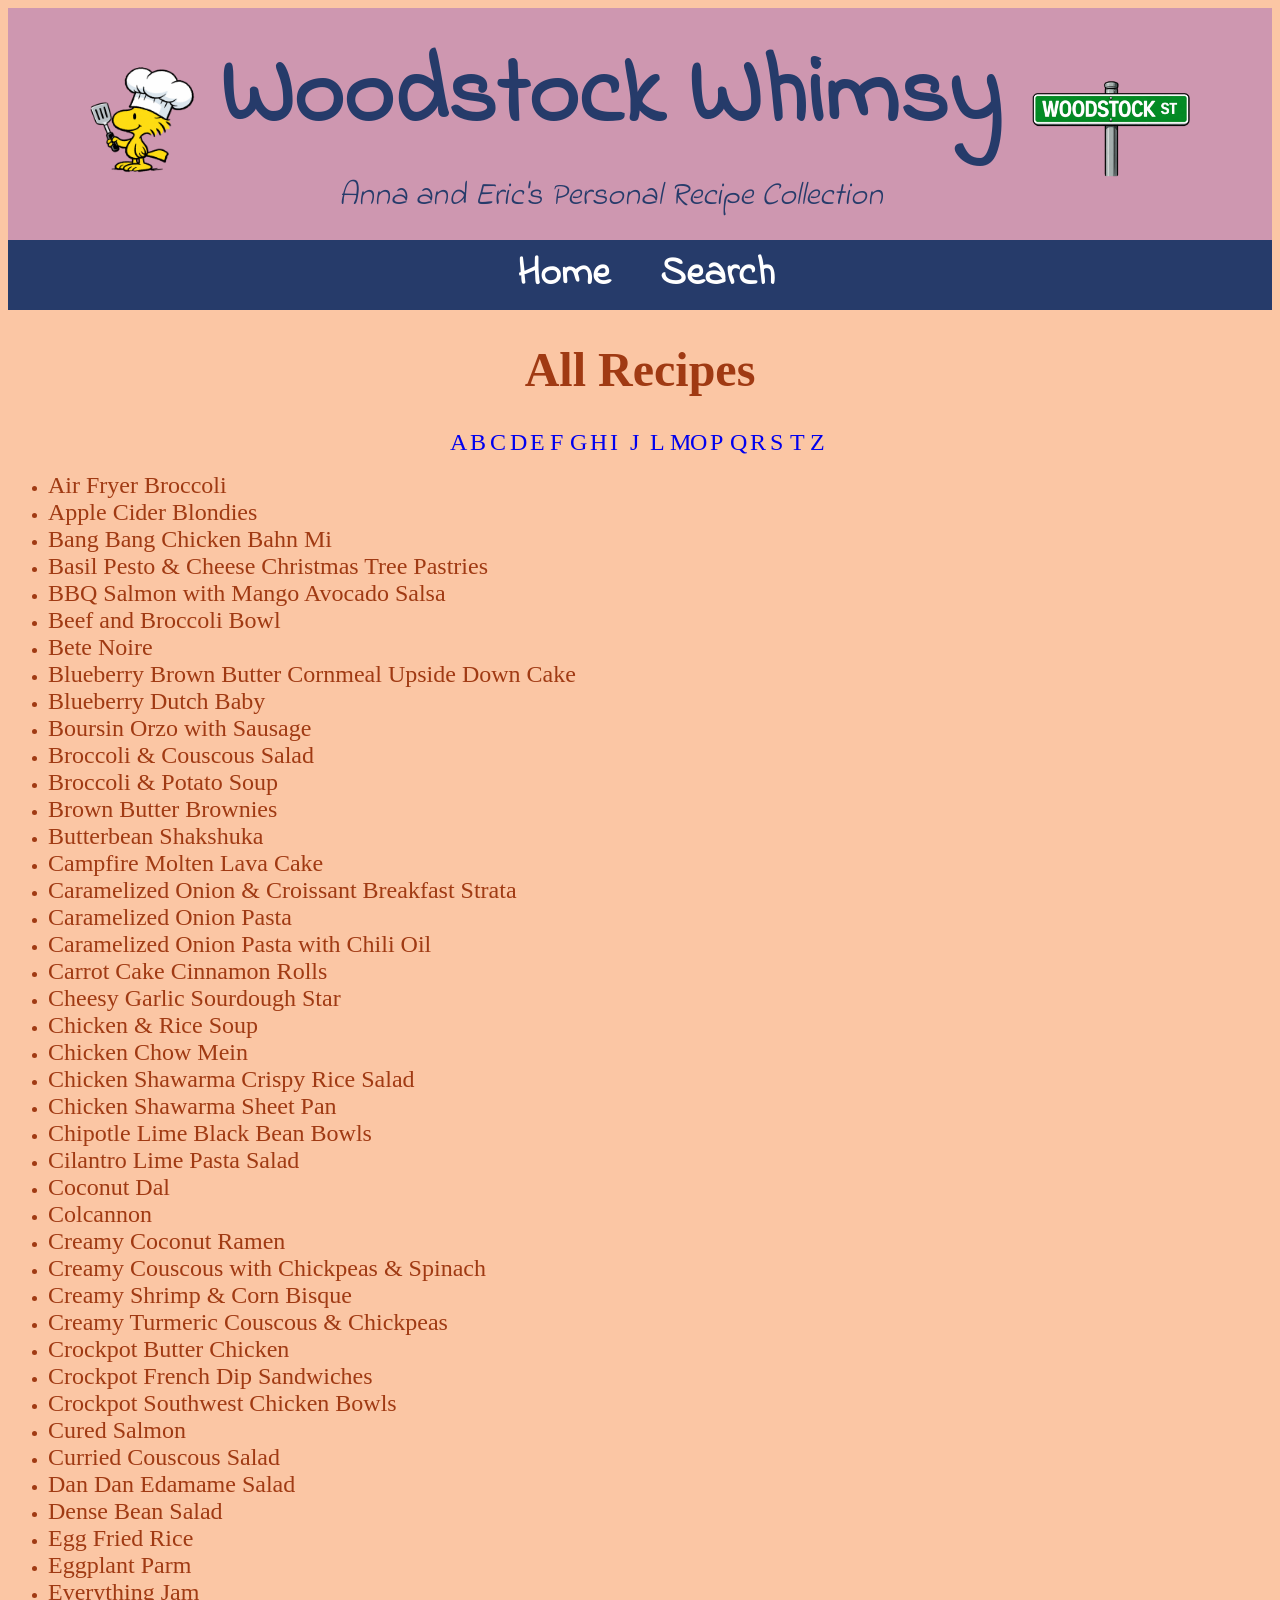
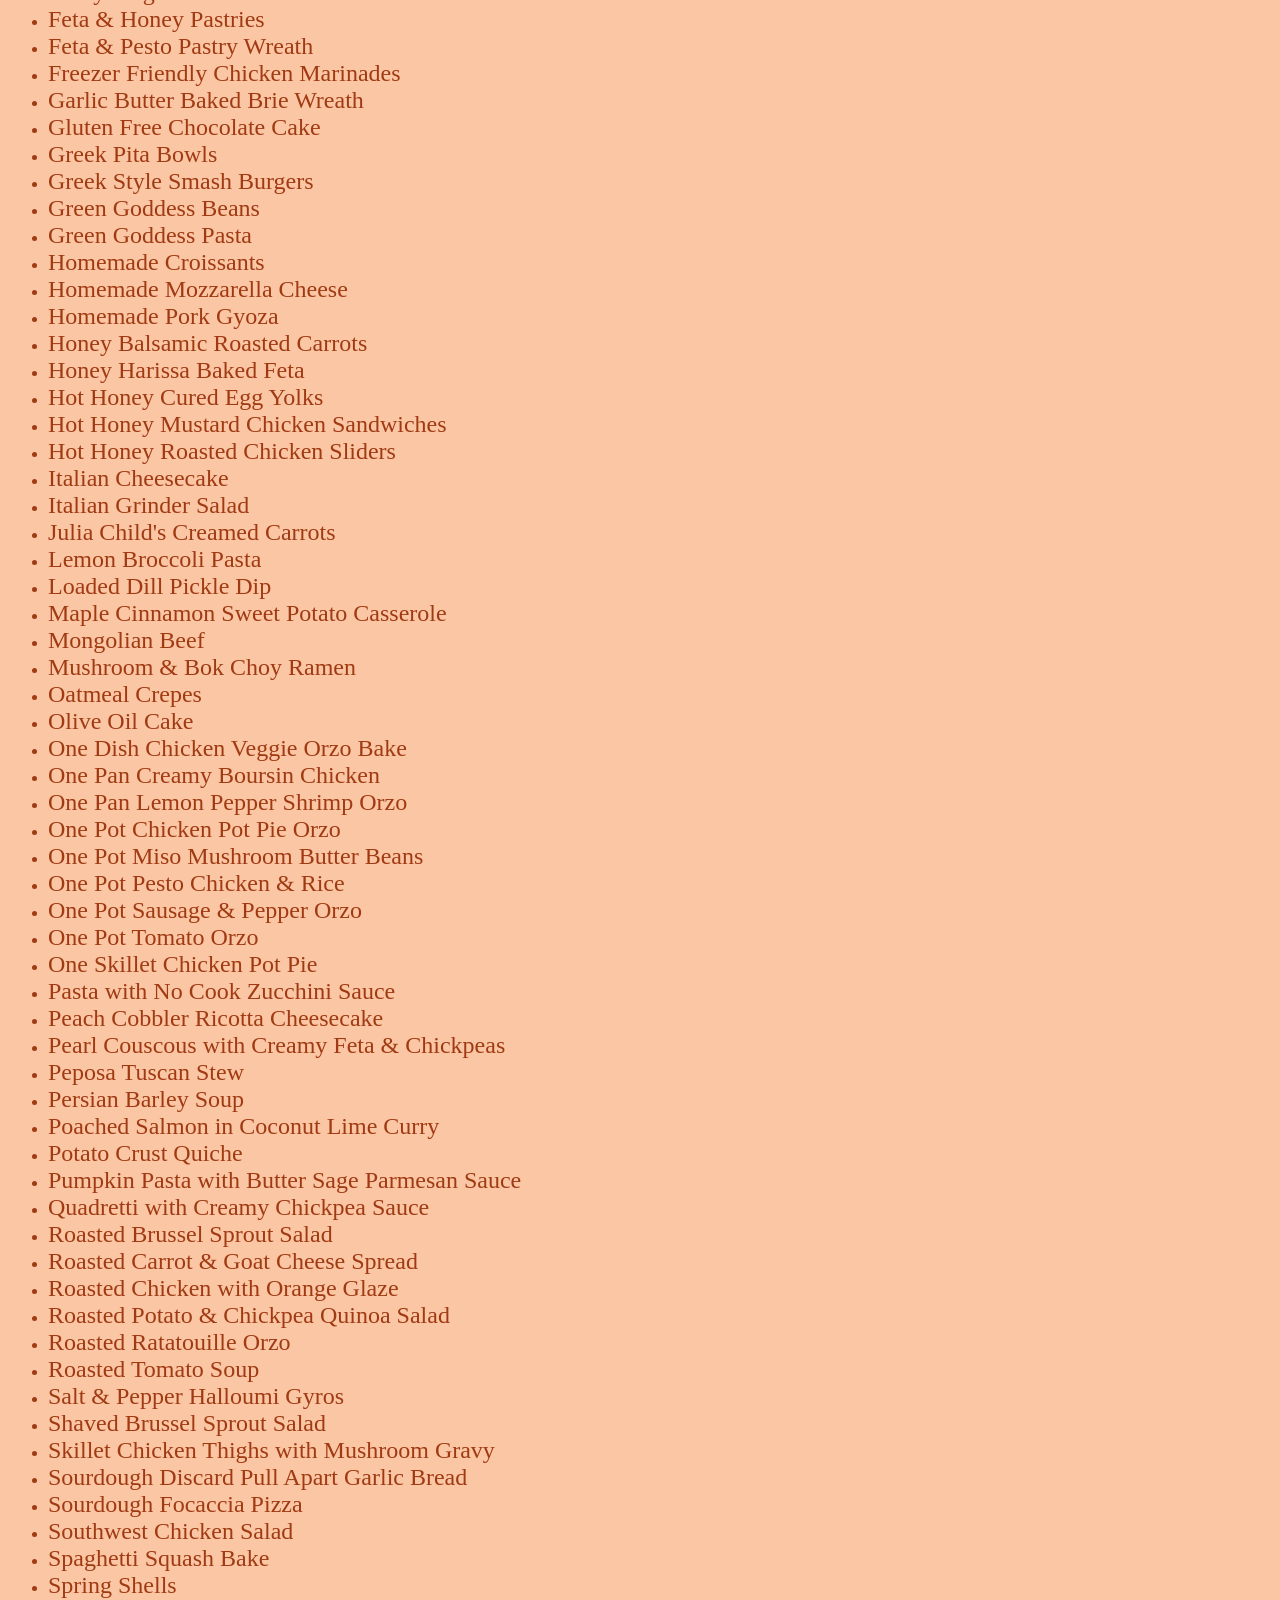
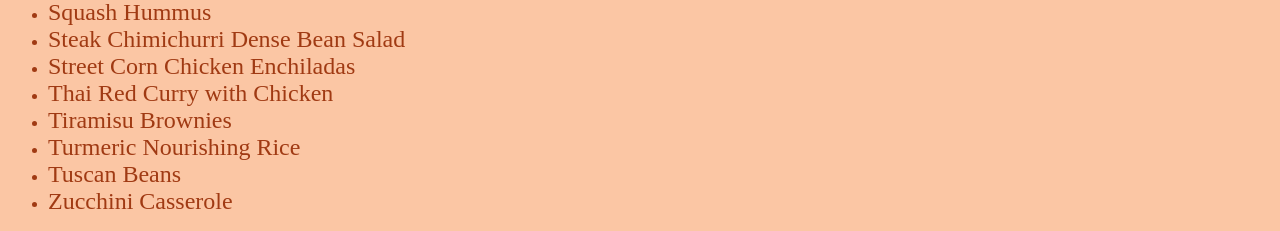
==== index.html @ 7ab85577 "Initial upload Initial upload with recipes folder (too many recipes to copy entire folder)" ====
<!DOCTYPE html>
<html>
<head>
	<title>Woodstock Whimsy</title>

	<meta charset="UTF-8">

	<link href='stylesheet.css' rel='stylesheet'>

	<link rel="preconnect" href="https://fonts.googleapis.com">
	<link rel="preconnect" href="https://fonts.gstatic.com" crossorigin>
	<link href="https://fonts.googleapis.com/css2?family=Indie+Flower&family=Space+Mono:ital,wght@0,400;0,700;1,400;1,700&display=swap" rel="stylesheet">

	<script src="script.js" defer></script>

</head>

<body>
	<header class='banner'>
		<img src="images/chef-woodstock.png" class="banner-img">
		<div class="banner-text">
			<h1 class="banner-title">Woodstock Whimsy</h1>
			<h2 class="banner-subtitle">Anna and Eric's Personal Recipe Collection</h2>
		</div>
		<img src="images/woodstock-st-sign.png" class="banner-img">
	</header>

	<nav id="main-menu">
		<a href="./">Home</a>
		<a href="./search.html">Search</a>
	</nav>

	<main id="toc">
		<h1>All Recipes</h1>
		<div id="filter">
			<p id="letter-filter"></p>
		</div>
		<ul id="recipe-list"> <!--Recipes will go here--> </ul>
	</main>
	
</body>

</html>
---- stylesheet.css ----
/*
stylesheet.css
Description: Provides style for recipe website.
Created 3/3/2026 by Eric Ashenfelter
Last updated 3/3/2026 by Eric Ashenfelter
*/

@charset "UTF-8";

/* All pages header */

* {
    background-color: #FBC6A4;
}

.banner {
    display: flex;
    align-items: center;
    justify-content: center;
    gap: 20px;
    padding: 20px;
    /*background-color: #CE97B0;*/
}

.banner, .banner-text, .banner-title, .banner-subtitle, .banner-img {
    background-color: #CE97B0;
}

.banner-img {
    height: 120px;
    width: auto;
}

.banner-text {
    display: flex;
    flex-direction: column;
    align-items: center;
}

.banner-title {
    font-size: 6rem;
    margin: 0;
    font-weight: bold;
    font-family: "Indie Flower","Brush Script MT";
    color: #263B6A;
}

.banner-subtitle {
    font-size: 2rem;
    margin: 5px 0 0 0;
    font-weight: normal;
    font-family: "Indie Flower","Brush Script MT";
    font-style: italic;
    color: #263B6A;
}

#main-menu {
    /*background-color: #AFB9C8;*/
    height: 70px;
    text-align: center;
}

#main-menu a {
    display: inline-block;
    color: white;
    height: 70px;
    line-height: 70px;
    width: 150px;
    text-align: center;
    font-size: 2.5rem;
    font-weight: bold;
    font-family: "Indie Flower","Brush Script MT";
    text-decoration: none;
}

#main-menu, #main-menu a {
    background-color: #263B6A;
}

/* Search page */

#searchBar {
    height: 40px;
    text-align: center;
    margin-top: 1rem;
    margin-bottom: 1rem;
}

#searchBarInput {
    height: 40px;
    field-sizing: content;
    font-size: 2rem;
    border-radius: 20%;
}

.suggestions {
    background: white;
    border: 1px solid #ddd;
    text-align: center;
    align-items: center;
    justify-content: center;
    /*position: absolute;*/
    max-width: 400px;
    margin: 0 auto;
    z-index: 9999;
    position: relative;
    opacity: .75;
}

.suggestions div {
    padding: 8px;
    cursor: pointer;
}

.suggestions div:hover {
    background: #eee;
}

#tagSection {
    text-align: center;
}

#tagList {
    display: grid;
    grid-template-columns: repeat(auto-fill, minmax(220px, 1fr));
    list-style-position: inside;
    padding: 0;
    text-align: center;
    font-size: 1.3rem;
    text-decoration: none;
    list-style: none;
    
    
}

#tagList li {
    margin: 1rem;
}

#tagList a {
    background: #f2f2f2;
    padding: 8px 14px;
    border-radius: 20px;
    text-decoration: none;
    text-transform: capitalize;
}

#tagList a:hover {
    background: #ffe7a3;
}

#results {
    list-style: none;
    padding: 0;
    display: grid;
    grid-template-columns: repeat(auto-fill, minmax(220px, 1fr));
    gap: 18px;
}
/*
.recipeCard {
    border: 1px solid #ddd;
    border-radius: 10px;
    padding: 16px;
    background: white;
    transition: transform 0.15s;
}
*/
.recipeCard:hover {
    transform: translateY(-3px);
}

.recipeCard a {
    text-decoration: none;
    color: black;
    background: white;
    display: block;
    width: 100%;
    height: 100%;
}

.recipeCard,
.recipeCard a {
    height: 4rem;
    width: 14.5rem;
    display: flex;
    justify-content: center;
    align-items: center;
    border: 1px solid #ddd;
    border-radius: 10px;
    background: white;
    transition: transform 0.15s;
}

.recipeCard a h3 {
    /*margin-top: 0;*/
    padding: 0.11rem;
    margin: auto;
    background: white;
    text-align: center;
    /*
    border: 0.11rem solid #ddd;
    border-radius: 0.75rem;
    */

}

.hidden {
    display: none;
}
/* Home page */

#toc h1 {
    text-align: center;
    font-size: 3rem;
    /* font-family: 'Courier New', Courier, monospace; */
    text-transform: capitalize;
    color: #A03A13;
}

#recipe-list a{
    color: #A03A13;
    text-decoration: none;
    font-size: 1.5rem;
    /* font-family: 'Courier New', Courier, monospace; */
}

#recipe-list li::marker {
    color: #A03A13
}

#filter {
    text-align: center;
}

.letters {
    display: inline-block;
    text-align: center;
    font-size: 1.5rem;
    width: 20px;
    letter-spacing: 3rem;
    text-decoration: none;
}

/* Recipe page specific styles */

#title {
    width: fit-content;
    text-align: center;
    margin: 0 auto;
    
}

#title h1 {
    font-size: 3rem;
    /* font-family: 'Courier New', Courier, monospace; */
    margin-top: 1rem;
    margin-bottom: 1rem;
}

#title p {
    font-size: 1.5rem;
    /* font-family: 'Courier New', Courier, monospace; */
}

#info {
    width: fit-content;
    text-align: left;
    align-content: left;
    margin: 0 auto;
}

#info h2 {
    text-transform: capitalize;
    font-size: 1.3rem;
    /* font-family: 'Courier New', Courier, monospace; */
}

#info ul {
    list-style-position: inside;
    padding-left: 0;
    text-align: center;
    font-size: 1.3rem;
    /* font-family: 'Courier New', Courier, monospace; */
}

#recipe-container {
    display: flex;
    /*flex: 1 1 300px;*/
    gap: 10px;
    /*justify-content: center;*/
    max-width: 1000px; /* limit total width */
    margin: 0 auto; /* center the container */
}

@media (max-width: 700px) {
    #recipe-container {
        flex-direction: column;
    }
    #ingredients-container,
    #steps-container {
        flex: 1 1 auto; /* allow full width when stacked */
    }
}

#ingredients-container {
    display: flex;
    flex-direction: column;
    flex: 0 0 35%; /* makes the ingredients section 35% width when in 2 columns */
}

/* Set styles for ingredient and step categories if they exist */
#ingredients p,
#steps p {
    text-transform: capitalize; /* capitalize ingredients header */
    font-weight: medium;
    font-size: 1.5rem;
    /* font-family: 'Courier New', Courier, monospace; */
}

/* Set styles for ingredients and steps lists text */
#ingredients label,
#steps li{
    font-size: 1.3rem; /* set font size of ingredients list */
    /* font-family: 'Courier New', Courier, monospace; */
}

#step-container {
    display: flex;
    flex-direction: column;
    flex: 0 0 65%; /* makes the steps section 65% of the width when in 2 columns */
}

#steps {
    /*display: inline-block;*/
    text-align: left;
}

/* Keep default numbering */
#steps ol {
    list-style: decimal;
    list-style-position: inside;
    padding-left: 0;
}

#steps li {
    margin: 0.6rem 0;
}
/* Make each step a flex row */
#steps li.step-check {
    display: flex;
    align-items: flex-start;
    gap: 0.6rem;
    margin: 0.6rem 0;
}

/* Restore the numbers */
#steps li.step-check::marker {
    content: counter(list-item) ". ";
    font-weight: bold;
    margin-right: 0.5rem;
}

/* Style the checkbox */
#steps .step-check {
    margin-top: 0.2rem;
    transform: scale(1.3);
}

.ingredients-highlight {
    background-color: white;
}

#notes-container {
    display: flex;
    flex-direction: column;
    max-width: fit-content;
    margin: 0 auto;
}

#notes-container h2 {
    text-align: center;
    align-items: center;
    text-transform: capitalize;
    font-size: 1.5rem;
    /* font-family: 'Courier New', Courier, monospace; */
}

#notes {
    align-content: center;
}



#notes ul {
    font-size: 1.3rem;
    /* font-family: 'Courier New', Courier, monospace; */
}

#basedon {
    text-align: center;
}

#basedon ul {
    font-size: 1.3rem;
    /* font-family: 'Courier New', Courier, monospace; */
}
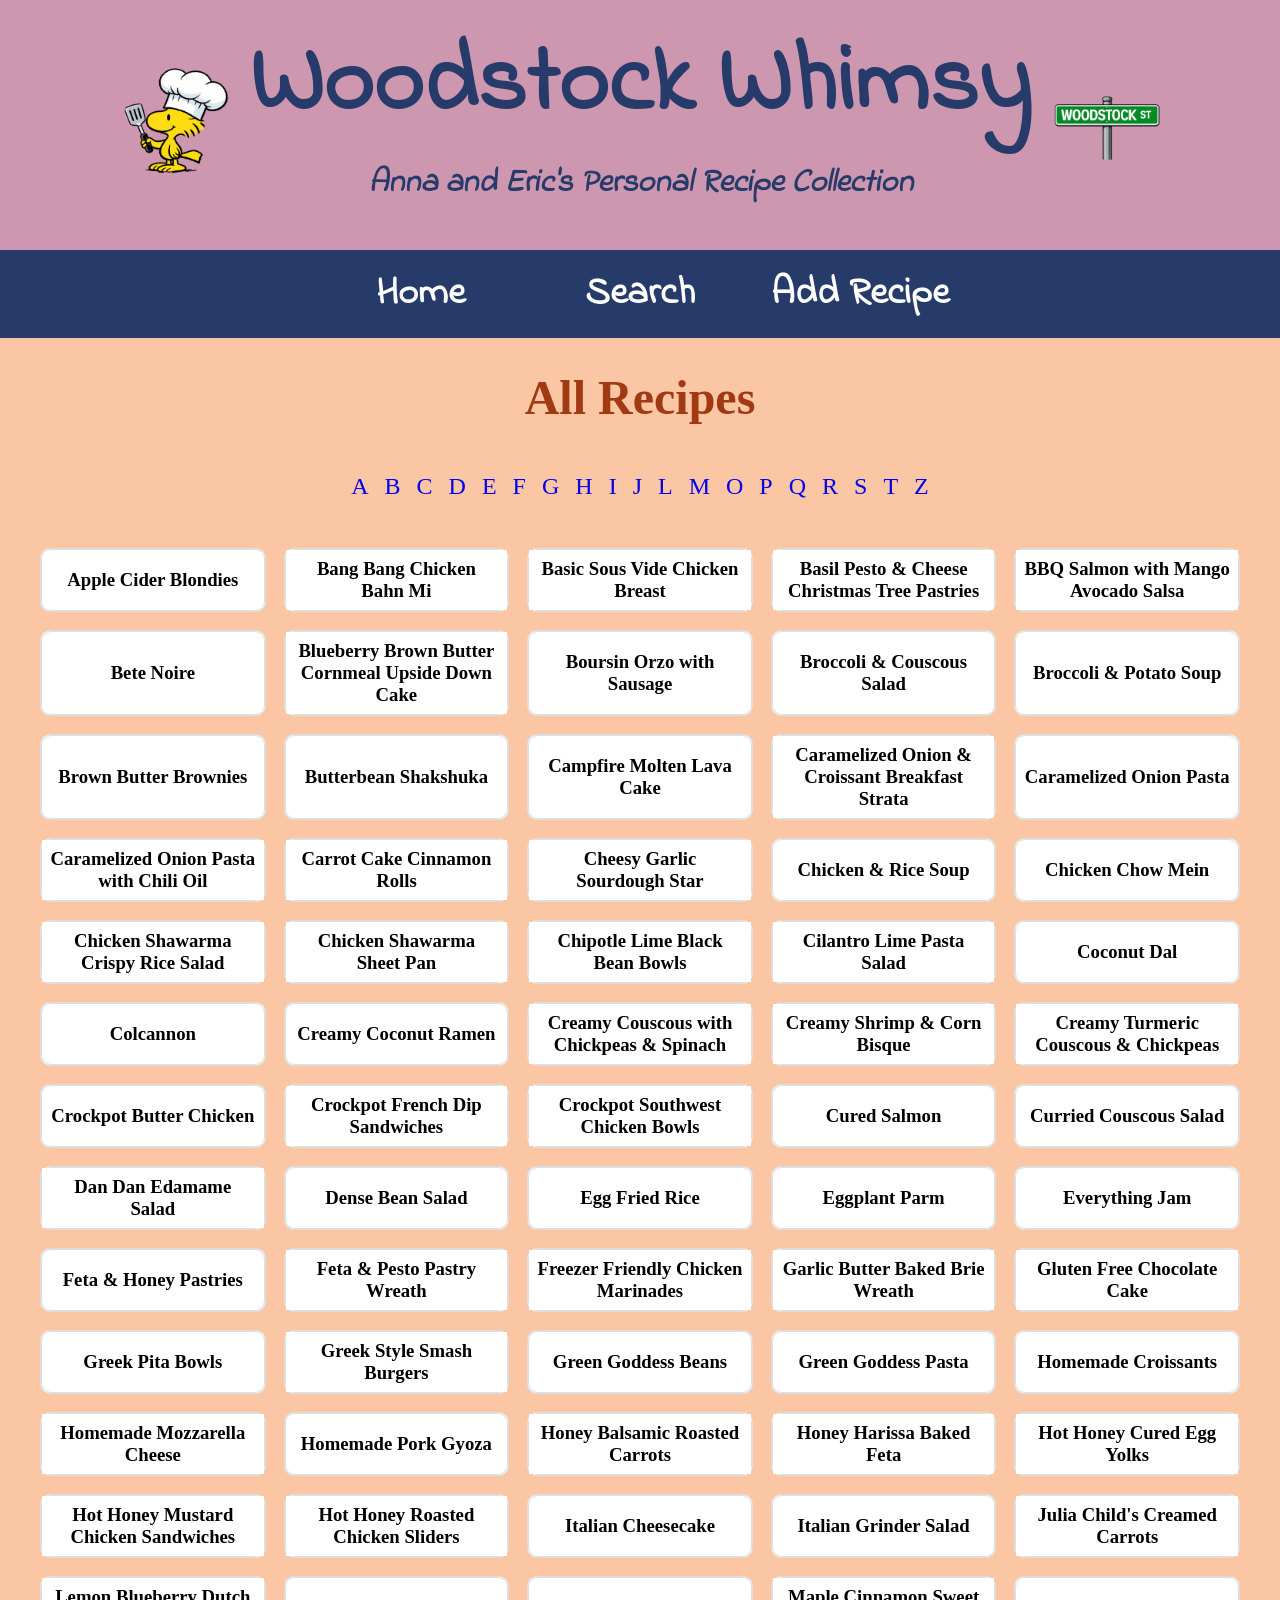
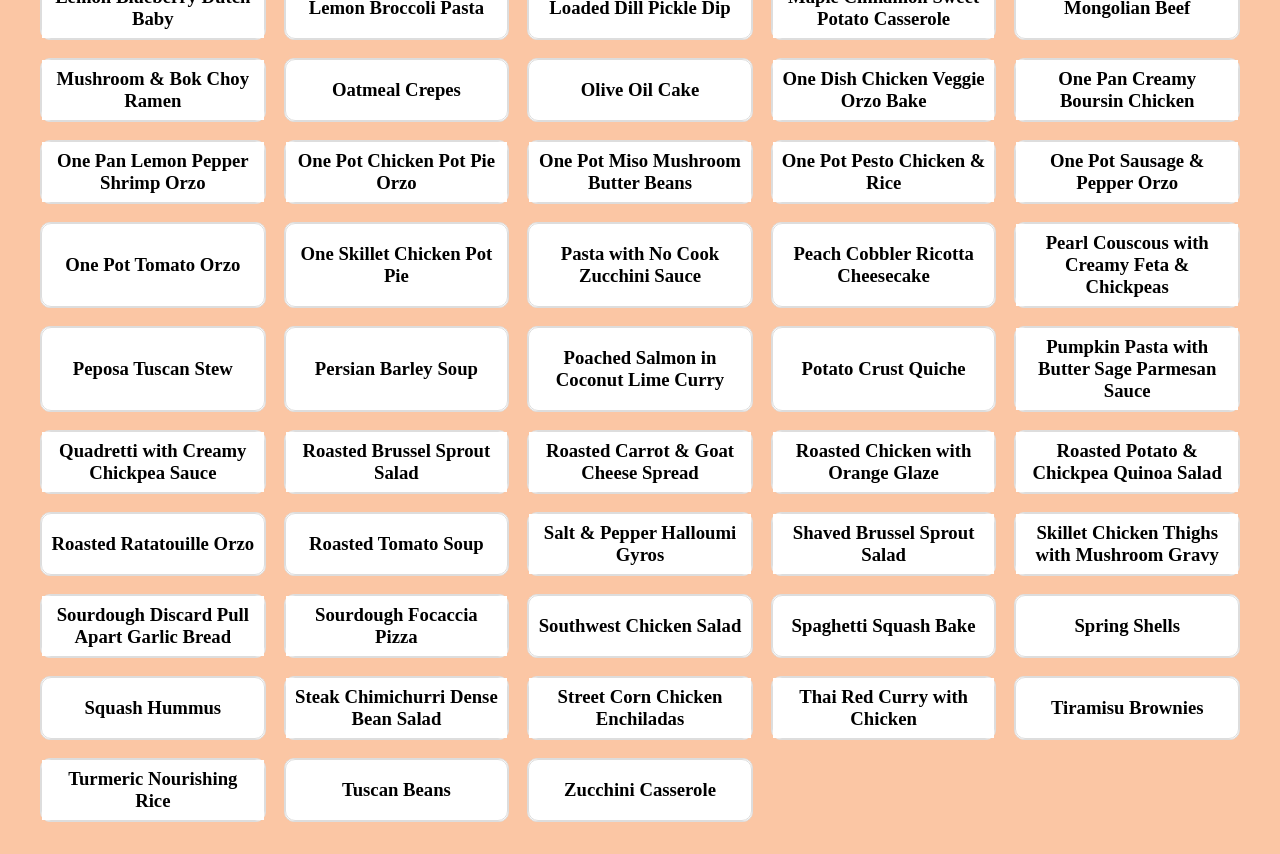
==== commit 5aa4b4c6: "Updated UI and Add Recipe page" ====
--- a/index.html
+++ b/index.html
@@ -4,6 +4,7 @@
 	<title>Woodstock Whimsy</title>
 
 	<meta charset="UTF-8">
+	<meta name="viewport" content="width=device-width, initial-scale=1"> 
 
 	<link href='stylesheet.css' rel='stylesheet'>
 
@@ -28,6 +29,7 @@
 	<nav id="main-menu">
 		<a href="./">Home</a>
 		<a href="./search.html">Search</a>
+		<a href="./addrecipe.html">Add Recipe</a>
 	</nav>
 
 	<main id="toc">
@@ -35,7 +37,10 @@
 		<div id="filter">
 			<p id="letter-filter"></p>
 		</div>
-		<ul id="recipe-list"> <!--Recipes will go here--> </ul>
+		<div id="all-recipes">
+			<ul id="recipe-list"> <!--Recipes will go here--> </ul>
+		</div>
+		
 	</main>
 	
 </body>
--- a/stylesheet.css
+++ b/stylesheet.css
@@ -2,33 +2,66 @@
 stylesheet.css
 Description: Provides style for recipe website.
 Created 3/3/2026 by Eric Ashenfelter
-Last updated 3/3/2026 by Eric Ashenfelter
+Last updated 10/13/2026 by Eric Ashenfelter
 */
 
 @charset "UTF-8";
 
-/* All pages header */
-
-* {
+/* =============================================================================
+   UNIVERSAL
+============================================================================= */
+
+html {
+    box-sizing: border-box;
+}
+
+*,
+*::before,
+*::after {
+    box-sizing: inherit;
+}
+
+html,
+body {
+    margin: 0;
+    padding: 0;
+    overflow-x: hidden;
+}
+
+body {
     background-color: #FBC6A4;
-}
+    min-height: 100vh;
+}
+
+img {
+    max-width: 100%;
+    display: block;
+}
+
+.container {
+    width: min(95%, 1000px);
+    margin: 0 auto;
+}
+
+/* =============================================================================
+   HEADER
+============================================================================= */
 
 .banner {
     display: flex;
     align-items: center;
     justify-content: center;
-    gap: 20px;
-    padding: 20px;
-    /*background-color: #CE97B0;*/
-}
-
-.banner, .banner-text, .banner-title, .banner-subtitle, .banner-img {
+    flex-wrap: wrap;
+    gap: 1rem;
+    padding: 1rem;
     background-color: #CE97B0;
 }
 
+.banner-text,
+.banner-title,
+.banner-subtitle,
 .banner-img {
-    height: 120px;
-    width: auto;
+    background-color: #CE97B0;
 }
 
 .banner-text {
@@ -38,304 +71,275 @@
 }
 
 .banner-title {
-    font-size: 6rem;
     margin: 0;
+    color: #263B6A;
+    text-align: center;
+    font-family: "Indie Flower", "Brush Script MT", cursive;
+    font-size: clamp(2.5rem, 8vw, 6rem);
+}
+
+.banner-subtitle {
+    margin-top: 0.25rem;
+    color: #263B6A;
+    text-align: center;
+    font-style: italic;
+    font-family: "Indie Flower", "Brush Script MT", cursive;
+    font-size: clamp(1rem, 3vw, 2rem);
+}
+
+.banner-img {
+    width: clamp(80px, 12vw, 120px);
+    height: auto;
+}
+
+#main-menu {
+    display: flex;
+    justify-content: center;
+    flex-wrap: wrap;
+    width: 100%;
+    background-color: #263B6A;
+}
+
+#main-menu a {
+    flex: 1 1 150px;
+    max-width: 220px;
+
+    padding: 1rem;
+
+    color: white;
+    text-decoration: none;
+    text-align: center;
+
+    background-color: #263B6A;
+
+    font-family: "Indie Flower", "Brush Script MT", cursive;
+    font-size: clamp(1.25rem, 3vw, 2.5rem);
     font-weight: bold;
-    font-family: "Indie Flower","Brush Script MT";
-    color: #263B6A;
-}
-
-.banner-subtitle {
-    font-size: 2rem;
-    margin: 5px 0 0 0;
-    font-weight: normal;
-    font-family: "Indie Flower","Brush Script MT";
-    font-style: italic;
-    color: #263B6A;
-}
-
-#main-menu {
-    /*background-color: #AFB9C8;*/
-    height: 70px;
-    text-align: center;
-}
-
-#main-menu a {
-    display: inline-block;
-    color: white;
-    height: 70px;
-    line-height: 70px;
-    width: 150px;
-    text-align: center;
-    font-size: 2.5rem;
-    font-weight: bold;
-    font-family: "Indie Flower","Brush Script MT";
+}
+
+/* =============================================================================
+   HOME PAGE
+============================================================================= */
+
+#toc h1 {
+    text-align: center;
+    color: #A03A13;
+    font-size: clamp(2rem, 6vw, 3rem);
+}
+
+#recipe-list {
+    list-style: none;
+
+    width: min(95%, 1200px);
+
+    margin: 2rem auto;
+    padding: 0;
+
+    display: grid;
+    grid-template-columns: repeat(auto-fit, minmax(220px, 1fr));
+
+    gap: 18px;
+}
+
+#filter {
+    display: flex;
+    flex-wrap: wrap;
+    justify-content: center;
+    gap: .5rem;
+}
+
+.letters {
     text-decoration: none;
-}
-
-#main-menu, #main-menu a {
-    background-color: #263B6A;
-}
-
-/* Search page */
-
-#searchBar {
-    height: 40px;
-    text-align: center;
-    margin-top: 1rem;
-    margin-bottom: 1rem;
-}
-
-#searchBarInput {
-    height: 40px;
-    field-sizing: content;
-    font-size: 2rem;
-    border-radius: 20%;
-}
-
-.suggestions {
+    font-size: 1.5rem;
+    padding: .25rem .5rem;
+}
+
+/* =============================================================================
+   RECIPE PAGE
+============================================================================= */
+
+#title {
+    text-align: center;
+    margin: 1rem auto;
+}
+
+#title h1 {
+    margin: .5rem 0;
+    font-size: clamp(2rem, 5vw, 3rem);
+}
+
+#title p {
+    font-size: clamp(1rem, 2vw, 1.5rem);
+}
+
+/* ---------- Scale Controls ---------- */
+
+#scale-container {
+    display: flex;
+    justify-content: center;
+    align-items: center;
+    flex-wrap: wrap;
+    gap: .25rem;
+}
+
+#scale-container p {
+    margin: 0;
+    font-size: clamp(1rem, 2vw, 1.5rem);
+}
+
+.button {
+    min-width: 64px;
+    min-height: 40px;
+
+    padding: .25rem .75rem;
+
+    border: 2px solid black;
+    border-radius: 6px;
+
     background: white;
-    border: 1px solid #ddd;
-    text-align: center;
+
+    font-size: clamp(1rem, 2vw, 1.5rem);
+
+    cursor: pointer;
+}
+
+/* ---------- Gallery ---------- */
+
+.recipe-gallery {
+    display: grid;
+    grid-template-columns: repeat(auto-fit, minmax(250px, 1fr));
+
+    gap: 1rem;
+    margin: 1.5rem 0;
+}
+
+.recipe-photo {
+    width: 100%;
+    height: auto;
+
+    border-radius: 12px;
+
+    object-fit: cover;
+
+    box-shadow: 0 4px 10px rgba(0,0,0,.15);
+}
+
+/* ---------- Modal ---------- */
+
+.modal {
+    position: fixed;
+    inset: 0;
+
+    display: flex;
     align-items: center;
     justify-content: center;
-    /*position: absolute;*/
-    max-width: 400px;
-    margin: 0 auto;
-    z-index: 9999;
-    position: relative;
-    opacity: .75;
-}
-
-.suggestions div {
-    padding: 8px;
+
+    background: rgba(0,0,0,0.9);
+
+    z-index: 1000;
+}
+
+#modal-img {
+    max-width: 90%;
+    max-height: 90%;
+    border-radius: 10px;
+}
+
+#modal-close {
+    position: absolute;
+
+    top: 20px;
+    right: 30px;
+
+    font-size: 40px;
+    color: white;
+
     cursor: pointer;
 }
 
-.suggestions div:hover {
-    background: #eee;
-}
-
-#tagSection {
-    text-align: center;
-}
-
-#tagList {
-    display: grid;
-    grid-template-columns: repeat(auto-fill, minmax(220px, 1fr));
-    list-style-position: inside;
-    padding: 0;
-    text-align: center;
-    font-size: 1.3rem;
-    text-decoration: none;
-    list-style: none;
-    
-    
-}
-
-#tagList li {
-    margin: 1rem;
-}
-
-#tagList a {
-    background: #f2f2f2;
-    padding: 8px 14px;
-    border-radius: 20px;
-    text-decoration: none;
-    text-transform: capitalize;
-}
-
-#tagList a:hover {
-    background: #ffe7a3;
-}
-
-#results {
-    list-style: none;
-    padding: 0;
-    display: grid;
-    grid-template-columns: repeat(auto-fill, minmax(220px, 1fr));
-    gap: 18px;
-}
-/*
-.recipeCard {
-    border: 1px solid #ddd;
-    border-radius: 10px;
-    padding: 16px;
-    background: white;
-    transition: transform 0.15s;
-}
-*/
-.recipeCard:hover {
-    transform: translateY(-3px);
-}
-
-.recipeCard a {
-    text-decoration: none;
-    color: black;
-    background: white;
-    display: block;
-    width: 100%;
-    height: 100%;
-}
-
-.recipeCard,
-.recipeCard a {
-    height: 4rem;
-    width: 14.5rem;
-    display: flex;
-    justify-content: center;
-    align-items: center;
-    border: 1px solid #ddd;
-    border-radius: 10px;
-    background: white;
-    transition: transform 0.15s;
-}
-
-.recipeCard a h3 {
-    /*margin-top: 0;*/
-    padding: 0.11rem;
-    margin: auto;
-    background: white;
-    text-align: center;
-    /*
-    border: 0.11rem solid #ddd;
-    border-radius: 0.75rem;
-    */
-
-}
-
-.hidden {
-    display: none;
-}
-/* Home page */
-
-#toc h1 {
-    text-align: center;
-    font-size: 3rem;
-    /* font-family: 'Courier New', Courier, monospace; */
-    text-transform: capitalize;
-    color: #A03A13;
-}
-
-#recipe-list a{
-    color: #A03A13;
-    text-decoration: none;
-    font-size: 1.5rem;
-    /* font-family: 'Courier New', Courier, monospace; */
-}
-
-#recipe-list li::marker {
-    color: #A03A13
-}
-
-#filter {
-    text-align: center;
-}
-
-.letters {
-    display: inline-block;
-    text-align: center;
-    font-size: 1.5rem;
-    width: 20px;
-    letter-spacing: 3rem;
-    text-decoration: none;
-}
-
-/* Recipe page specific styles */
-
-#title {
-    width: fit-content;
-    text-align: center;
-    margin: 0 auto;
-    
-}
-
-#title h1 {
-    font-size: 3rem;
-    /* font-family: 'Courier New', Courier, monospace; */
-    margin-top: 1rem;
-    margin-bottom: 1rem;
-}
-
-#title p {
-    font-size: 1.5rem;
-    /* font-family: 'Courier New', Courier, monospace; */
-}
+.modal-nav {
+    position: absolute;
+
+    top: 50%;
+    transform: translateY(-50%);
+
+    font-size: 50px;
+    color: white;
+
+    cursor: pointer;
+    user-select: none;
+}
+
+#modal-prev {
+    left: 20px;
+}
+
+#modal-next {
+    right: 20px;
+}
+
+/* ---------- Recipe Layout ---------- */
 
 #info {
     width: fit-content;
+    margin: 0 auto;
     text-align: left;
-    align-content: left;
-    margin: 0 auto;
 }
 
 #info h2 {
     text-transform: capitalize;
-    font-size: 1.3rem;
-    /* font-family: 'Courier New', Courier, monospace; */
 }
 
 #info ul {
+    padding-left: 0;
+    text-align: center;
     list-style-position: inside;
-    padding-left: 0;
-    text-align: center;
-    font-size: 1.3rem;
-    /* font-family: 'Courier New', Courier, monospace; */
 }
 
 #recipe-container {
-    display: flex;
-    /*flex: 1 1 300px;*/
-    gap: 10px;
-    /*justify-content: center;*/
-    max-width: 1000px; /* limit total width */
-    margin: 0 auto; /* center the container */
-}
-
-@media (max-width: 700px) {
-    #recipe-container {
-        flex-direction: column;
-    }
-    #ingredients-container,
-    #steps-container {
-        flex: 1 1 auto; /* allow full width when stacked */
-    }
-}
-
-#ingredients-container {
+    display: grid;
+    grid-template-columns: minmax(250px, 35%) 1fr;
+
+    gap: 1.5rem;
+
+    width: min(95%, 1000px);
+    margin: 0 auto;
+}
+
+#ingredients-container,
+#steps-container {
     display: flex;
     flex-direction: column;
-    flex: 0 0 35%; /* makes the ingredients section 35% width when in 2 columns */
-}
-
-/* Set styles for ingredient and step categories if they exist */
+    min-width: 0;
+}
+
+#info h2,
+#ingredients-container h2,
+#steps-container h2,
+#notes-container h2 {
+    font-size: clamp(1.25rem, 2vw, 1.75rem);
+}
+
 #ingredients p,
 #steps p {
-    text-transform: capitalize; /* capitalize ingredients header */
-    font-weight: medium;
-    font-size: 1.5rem;
-    /* font-family: 'Courier New', Courier, monospace; */
-}
-
-/* Set styles for ingredients and steps lists text */
+    text-transform: capitalize;
+    font-size: clamp(1rem, 2vw, 1.5rem);
+}
+
 #ingredients label,
-#steps li{
-    font-size: 1.3rem; /* set font size of ingredients list */
-    /* font-family: 'Courier New', Courier, monospace; */
-}
-
-#step-container {
-    display: flex;
-    flex-direction: column;
-    flex: 0 0 65%; /* makes the steps section 65% of the width when in 2 columns */
-}
+#steps li,
+#notes li,
+#basedon li,
+#info ul {
+    font-size: clamp(1rem, 2vw, 1.5rem);
+}
+
+/* ---------- Steps ---------- */
 
 #steps {
-    /*display: inline-block;*/
     text-align: left;
 }
 
-/* Keep default numbering */
 #steps ol {
     list-style: decimal;
     list-style-position: inside;
@@ -343,32 +347,26 @@
 }
 
 #steps li {
-    margin: 0.6rem 0;
-}
-/* Make each step a flex row */
+    margin: .6rem 0;
+}
+
 #steps li.step-check {
     display: flex;
     align-items: flex-start;
-    gap: 0.6rem;
-    margin: 0.6rem 0;
-}
-
-/* Restore the numbers */
+    gap: .6rem;
+}
+
 #steps li.step-check::marker {
     content: counter(list-item) ". ";
     font-weight: bold;
-    margin-right: 0.5rem;
-}
-
-/* Style the checkbox */
+}
+
 #steps .step-check {
-    margin-top: 0.2rem;
+    margin-top: .2rem;
     transform: scale(1.3);
 }
 
-.ingredients-highlight {
-    background-color: white;
-}
+/* ---------- Notes ---------- */
 
 #notes-container {
     display: flex;
@@ -379,28 +377,624 @@
 
 #notes-container h2 {
     text-align: center;
-    align-items: center;
     text-transform: capitalize;
-    font-size: 1.5rem;
-    /* font-family: 'Courier New', Courier, monospace; */
 }
 
 #notes {
     align-content: center;
 }
 
-
-
-#notes ul {
+#basedon {
+    text-align: center;
+}
+
+/* ---------- Ingredient Highlighting ---------- */
+
+.ingredients-highlight {
+    background-color: white;
+}
+
+#ingredients li {
+    border-radius: 8px;
+    padding: 4px 8px;
+
+    transition:
+        background-color .25s ease,
+        transform .25s ease,
+        box-shadow .25s ease;
+}
+
+input[type="checkbox"]:checked + .ingredient-text {
+    text-decoration: line-through;
+    opacity: .6;
+}
+
+.step-check:checked + .step-text {
+    text-decoration: line-through;
+    opacity: .6;
+}
+
+.highlight {
+    background-color: #263B6A;
+    box-shadow: 0 2px 10px rgba(255,196,0,.25);
+    transform: translateX(4px);
+}
+
+.step-item {
+    cursor: pointer;
+    transition: all .25s ease;
+    border-radius: 10px;
+}
+
+.active-step {
+    border-left: 4px solid #263B6A;
+    background-color: #e8eeff;
+    padding-left: .75rem;
+}
+
+/* =============================================================================
+   SEARCH PAGE
+============================================================================= */
+
+#searchBar {
+    text-align: center;
+    margin: 1rem 0;
+}
+
+#searchBarInput {
+    height: 40px;
+    max-width: 100%;
+    font-size: 2rem;
+    border-radius: 12px;
+}
+
+.suggestions {
+    background: white;
+    border: 1px solid #ddd;
+
+    text-align: center;
+
+    max-width: 400px;
+    margin: 0 auto;
+
+    position: relative;
+    z-index: 9999;
+
+    opacity: .75;
+}
+
+.suggestions div {
+    padding: 8px;
+    cursor: pointer;
+}
+
+.suggestions div:hover {
+    background: #eee;
+}
+
+/* ---------- Tags ---------- */
+
+#tagSection {
+    text-align: center;
+}
+
+#tagSection h2 {
+    font-size: clamp(2rem, 5vw, 3rem);
+    margin: 1rem auto;
+}
+
+#tagList {
+    display: flex;
+    flex-wrap: wrap;
+
+    gap: 10px;
+
+    max-width: 90%;
+    margin: 0 auto;
+}
+
+.tag-category {
+    flex: 1;
+    min-width: 250px;
+
+    text-align: center;
     font-size: 1.3rem;
-    /* font-family: 'Courier New', Courier, monospace; */
-}
-
+}
+
+.tag-category ul {
+    list-style: none;
+    padding: 0;
+    margin: 0;
+}
+
+.tag-category h3 {
+    font-size: 2rem;
+    margin-top: 1rem;
+}
+
+.tag-category li {
+    margin: 1.5rem;
+}
+
+.tag-category a {
+    padding: 8px 14px;
+
+    border-radius: 20px;
+
+    text-decoration: none;
+    text-transform: capitalize;
+
+    color: black;
+    background: #f2f2f2;
+}
+
+#tagList a:hover {
+    background: #ffe7a3;
+}
+
+/* ---------- Results ---------- */
+
+#results {
+    list-style: none;
+    padding: 0;
+
+    display: grid;
+    grid-template-columns: repeat(auto-fit, minmax(220px, 1fr));
+
+    gap: 18px;
+}
+
+.recipeCard {
+    height: 4rem;
+}
+
+.recipeCard,
+.recipeCard a {
+    display: flex;
+    align-items: center;
+    justify-content: center;
+
+    width: 100%;
+    height: 100%;
+
+    border: 1px solid #ddd;
+    border-radius: 10px;
+
+    background: white;
+
+    text-decoration: none;
+    color: black;
+
+    transition: transform .15s ease;
+}
+
+.recipeCard:hover {
+    transform: translateY(-3px);
+}
+
+.recipeCard a h3 {
+    margin: 0;
+    padding: .5rem;
+
+    text-align: center;
+    background: white;
+}
+
+.hidden {
+    display: none;
+}
+
+/* =============================================================================
+   PHONE
+============================================================================= */
+
+@media (max-width: 768px) {
+
+    .banner {
+        flex-direction: column;
+    }
+
+    .banner-img {
+        width: 25%;
+    }
+
+    #main-menu a {
+        flex: 1 1 100%;
+        max-width: none;
+    }
+
+    #recipe-container {
+        grid-template-columns: 1fr;
+    }
+
+    #ingredients-container,
+    #steps-container,
+    #notes-container {
+        width: 100%;
+    }
+}
+
+/* =============================================================================
+   ADD RECIPE PAGE
+============================================================================= */
+
+.recipe-form-container {
+
+    max-width: 1000px;
+
+    margin: 2rem auto;
+
+    padding: 2rem;
+
+    background: white;
+
+    border-radius: 16px;
+
+    box-shadow: 0 4px 15px rgba(0,0,0,.15);
+
+}
+
+.recipe-form-container h1 {
+
+    text-align: center;
+
+    color: #263B6A;
+
+    margin-top: 0;
+
+}
+
+#recipeForm {
+
+    display: flex;
+
+    flex-direction: column;
+
+    gap: 1rem;
+
+}
+
+#recipeForm label {
+
+    font-weight: bold;
+
+    color: #263B6A;
+
+    font-size: 1.1rem;
+
+}
+
+/* Inputs start typing from the left */
+#recipeForm input {
+    text-align: left;
+}
+
+/* Textareas start at top-left */
+#recipeForm textarea {
+    text-align: left;
+    vertical-align: top;
+    padding-top: .75rem;
+}
+
+/* Ensure textarea content starts at top */
+#recipeForm textarea,
+#recipeForm textarea::placeholder {
+    line-height: 1.4;
+}
+
+#ingredients,
+#steps,
+#notes,
 #basedon {
-    text-align: center;
-}
-
-#basedon ul {
-    font-size: 1.3rem;
-    /* font-family: 'Courier New', Courier, monospace; */
-}
+    text-indent: 0;
+}
+
+#recipeForm input,
+#recipeForm textarea {
+
+    width: 100%;
+
+    padding: .75rem;
+
+    border: 2px solid #ddd;
+
+    border-radius: 8px;
+
+    font-size: 1rem;
+
+    font-family: inherit;
+
+}
+
+#recipeForm input:focus,
+#recipeForm textarea:focus {
+
+    outline: none;
+
+    border-color: #263B6A;
+
+    box-shadow: 0 0 0 3px rgba(38,59,106,.2);
+
+}
+
+#ingredients,
+#steps {
+
+    min-height: 250px;
+
+}
+
+.step-ingredient-selector {
+    margin-top: 0.5rem;
+    display: none;
+}
+
+.step-ingredient-selector label {
+    font-size: 0.9rem;
+    padding: 0.25rem 0.5rem;
+    background: #f5f5f5;
+    border-radius: 6px;
+}
+
+.selected-ingredients {
+    display: flex;
+    flex-wrap: wrap;
+    gap: 0.5rem;
+    margin-top: 0.5rem;
+}
+
+.ingredient-tag {
+    background-color: #d8ecff;
+    border-radius: 999px;
+    padding: 0.25rem 0.75rem;
+    font-size: 0.9rem;
+    color: #263b6a;
+}
+
+#notes,
+#basedon {
+
+    min-height: 120px;
+
+}
+
+.button-row {
+
+    display: flex;
+
+    justify-content: center;
+
+    gap: 1rem;
+
+    margin-top: 1rem;
+
+}
+
+.button-row button {
+
+    background: #263B6A;
+
+    color: white;
+
+    border: none;
+
+    border-radius: 8px;
+
+    padding: .75rem 1.5rem;
+
+    cursor: pointer;
+
+    font-size: 1rem;
+
+}
+
+.button-row button:hover {
+
+    background: #394f8f;
+
+}
+
+#submission-status {
+    margin-top: 1rem;
+    padding: 0.75rem;
+    border-radius: 8px;
+    display: none;
+}
+
+.status-success {
+    background-color: #dff0d8;
+    color: #2d662d;
+    display: block !important;
+}
+
+.status-error {
+    background-color: #f8d7da;
+    color: #842029;
+    display: block !important;
+}
+
+#preview {
+
+    max-width: 1000px;
+
+    margin: 2rem auto;
+
+    padding: 1rem;
+
+    background: white;
+
+    border: 2px solid #263B6A;
+
+    border-radius: 16px;
+
+    white-space: pre-wrap;
+
+    font-family: "Space Mono", monospace;
+
+}
+
+.recipe-section-card {
+
+    margin: 1rem 0;
+
+    padding: 1rem;
+
+    background: #fff;
+
+    border-radius: 10px;
+
+    border: 1px solid #ddd;
+
+}
+
+.section-name {
+
+    font-weight: bold;
+
+    margin-bottom: 1rem;
+
+}
+
+.ingredient-row,
+.step-row {
+
+    margin-bottom: .5rem;
+
+    width: 100%;
+
+}
+
+.addIngredient,
+.addStep,
+#addIngredientSection,
+#addStepSection {
+
+    margin-top: .5rem;
+
+}
+
+.ingredient-row-container,
+.step-row-container {
+
+    display: flex;
+
+    align-items: center;
+
+    gap: .5rem;
+
+    margin-bottom: .5rem;
+
+}
+
+.drag-handle {
+
+    cursor: grab;
+
+    user-select: none;
+
+    color: #666;
+
+    font-size: 1.2rem;
+
+}
+
+.sortable-ghost {
+
+    opacity: .5;
+
+}
+
+.sortable-chosen {
+
+    background-color: #fff8dc;
+
+}
+
+.editor-preview-layout {
+
+    display: grid;
+
+    grid-template-columns: 2fr 1fr;
+
+    gap: 1rem;
+
+}
+
+.number-panel {
+
+    background: #f8f8f8;
+
+    border-radius: 10px;
+
+    padding: 1rem;
+
+    border: 1px solid #ddd;
+
+}
+
+.number-panel h3 {
+
+    margin-top: 0;
+
+    color: #263B6A;
+
+}
+
+.number-panel ol {
+
+    padding-left: 1.5rem;
+
+}
+
+.number-panel li {
+
+    margin-bottom: .5rem;
+
+    word-break: break-word;
+
+}
+
+.number-panel-section {
+
+    list-style: none;
+
+    margin-top: 1rem;
+
+    margin-bottom: .5rem;
+
+    font-weight: bold;
+
+    color: #263B6A;
+
+    border-bottom: 1px solid #ccc;
+
+    padding-bottom: .25rem;
+
+}
+
+.delete-row {
+
+    background: #c94f4f;
+
+    color: white;
+
+    border: none;
+
+    border-radius: 6px;
+
+    cursor: pointer;
+
+    width: 32px;
+
+    height: 32px;
+
+    font-size: 1rem;
+
+}
+
+.delete-row:hover {
+
+    background: #a53a3a;
+
+}
+
